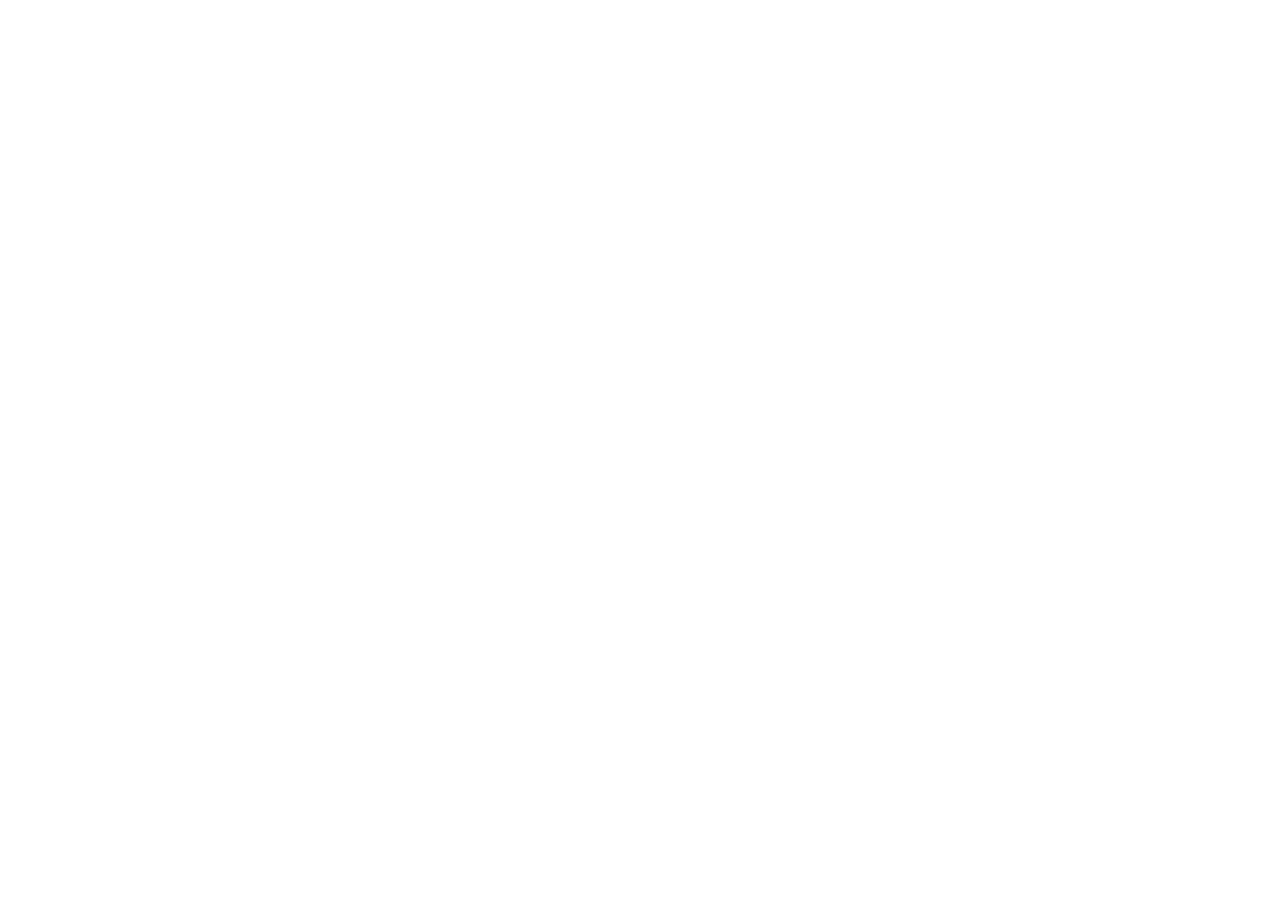
==== todolist.html @ e0e1dfd6 "ひな型だけ作成" ====
<!DOCTYPE html>
<html lang="ja">
<head>
    <meta charset="UTF-8">
    <meta name="viewport" content="width=device-width, initial-scale=1.0">
    <title>ToDoリスト</title>
</head>
<body>
    
</body>
</html>
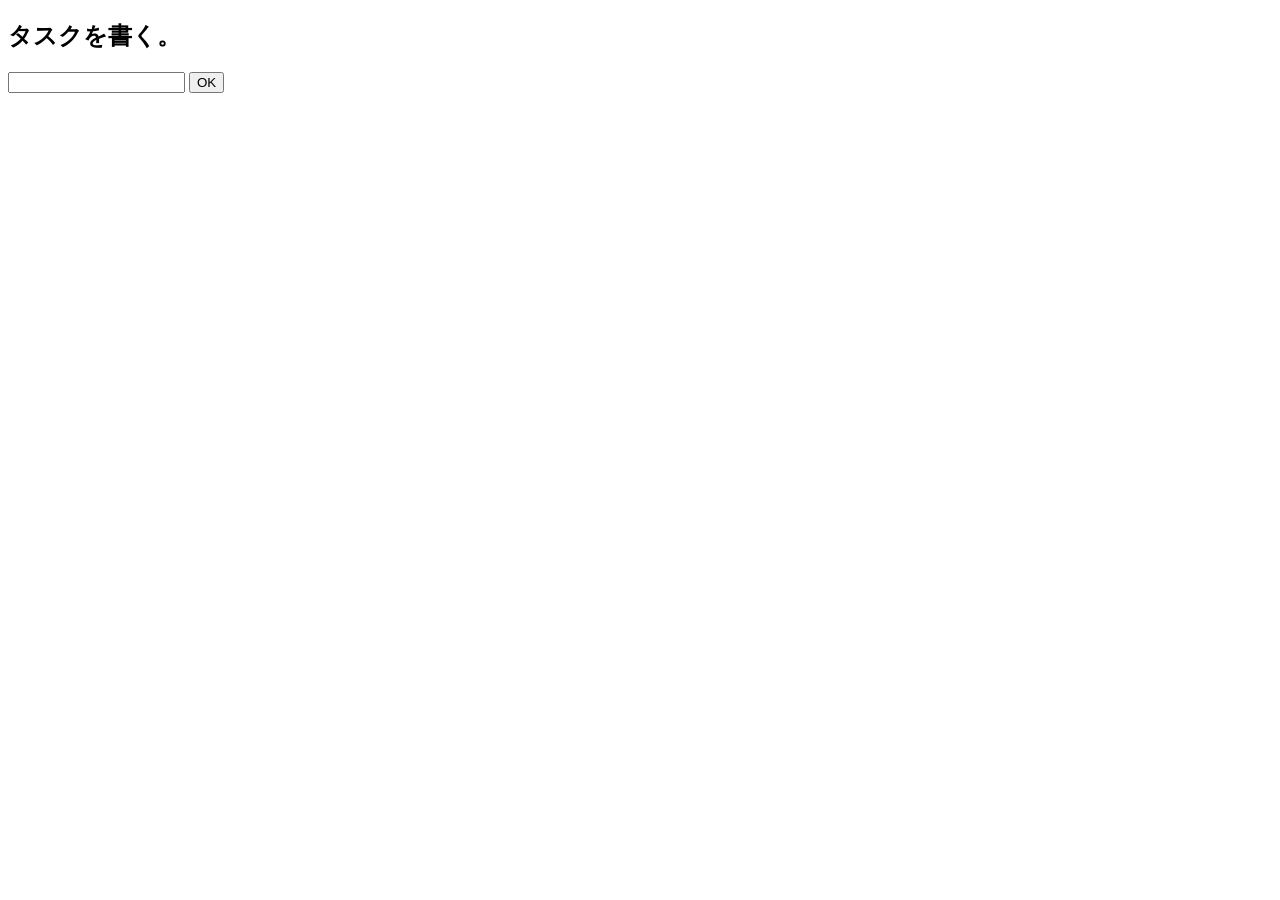
==== commit e6b45499: "タイトルと入力欄とボタンのみ" ====
--- a/todolist.html
+++ b/todolist.html
@@ -6,6 +6,9 @@
     <title>ToDoリスト</title>
 </head>
 <body>
+    <h2>タスクを書く。</h2>
+    <input type="text" id="input-text">
+    <button class="button">OK</button>
     
 </body>
 </html>
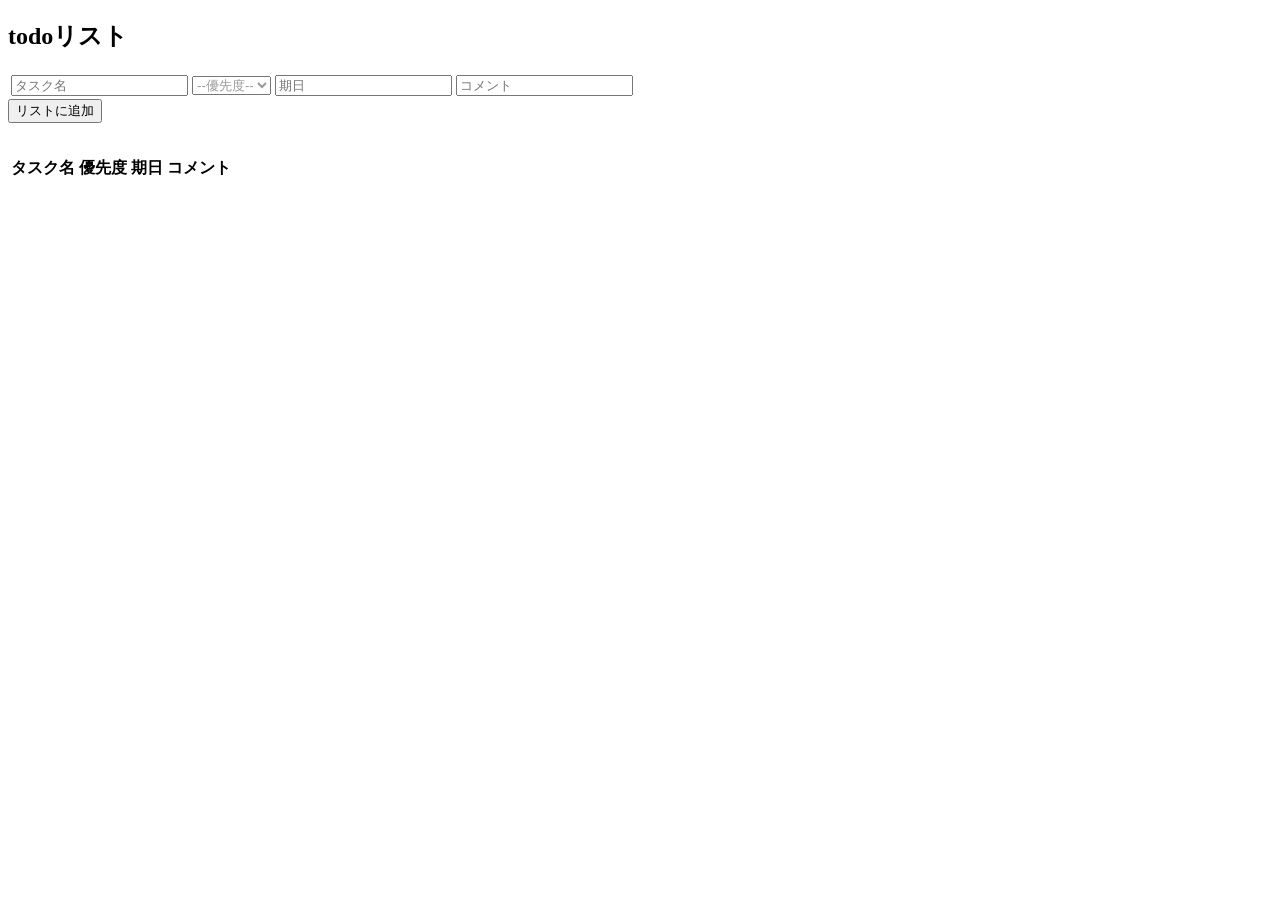
==== commit 774c1ce7: "基本機能の作成完了" ====
--- a/todolist.html
+++ b/todolist.html
@@ -1,14 +1,69 @@
-<!DOCTYPE html>
+<!doctype html>
 <html lang="ja">
-<head>
-    <meta charset="UTF-8">
-    <meta name="viewport" content="width=device-width, initial-scale=1.0">
+  <head>
+    <meta charset="UTF-8" />
+    <meta name="viewport" content="width=device-width, initial-scale=1.0" />
+    <link rel="stylesheet" href="./listStyle.css" />
     <title>ToDoリスト</title>
-</head>
-<body>
-    <h2>タスクを書く。</h2>
-    <input type="text" id="input-text">
-    <button class="button">OK</button>
-    
-</body>
-</html>+  </head>
+  <body>
+    <h2>todoリスト</h2>
+    <section class="list">
+      <form id="task-form">
+        <table>
+          <tbody>
+            <tr>
+              <td>
+                <input
+                  type="text"
+                  id="taskName"
+                  placeholder="タスク名"
+                  required
+                />
+              </td>
+              <td>
+                <select name="priority" id="priority-select" required>
+                  <option value="" disabled selected>--優先度--</option>
+                  <option value="low">低</option>
+                  <option value="medium">中</option>
+                  <option value="high">高</option>
+                </select>
+              </td>
+              <td>
+                <input
+                  type="input-deadline"
+                  id="deadline"
+                  placeholder="期日"
+                  required
+                />
+              </td>
+              <td>
+                <input
+                  type="input-comment"
+                  id="comment"
+                  placeholder="コメント"
+                />
+              </td>
+            </tr>
+          </tbody>
+        </table>
+        <button id="button">リストに追加</button>
+      </form>
+    </section>
+
+    <!--タスクリスト-->
+    <table id="task-list">
+      <thead id="task-list-head">
+        <tr>
+          <th>タスク名</th>
+          <th>優先度</th>
+          <th>期日</th>
+          <th>コメント</th>
+        </tr>
+      </thead>
+      <tbody id="task-list-body"></tbody>
+    </table>
+
+    <script src="./listButton.js"></script>
+  </body>
+</html>
--- a/listStyle.css
+++ b/listStyle.css
@@ -0,0 +1,41 @@
+@charset "utf-8";
+
+.list {
+    display: flex;
+    margin: 0 0 2rem;
+}
+
+
+#priority-select {
+    color: #999;
+}
+
+#priority-select:valid {
+    color: #000;
+}
+
+.input-comment {
+    width: 1rem;
+}
+
+.input-deadline {
+    width: 1rem;
+}
+
+.priority-select {
+    width: 1rem;
+}
+
+.taskName {
+    width: 1rem;
+}
+
+.task-list{
+
+}
+.task-list-head{
+
+}
+.task-list-body{
+
+}
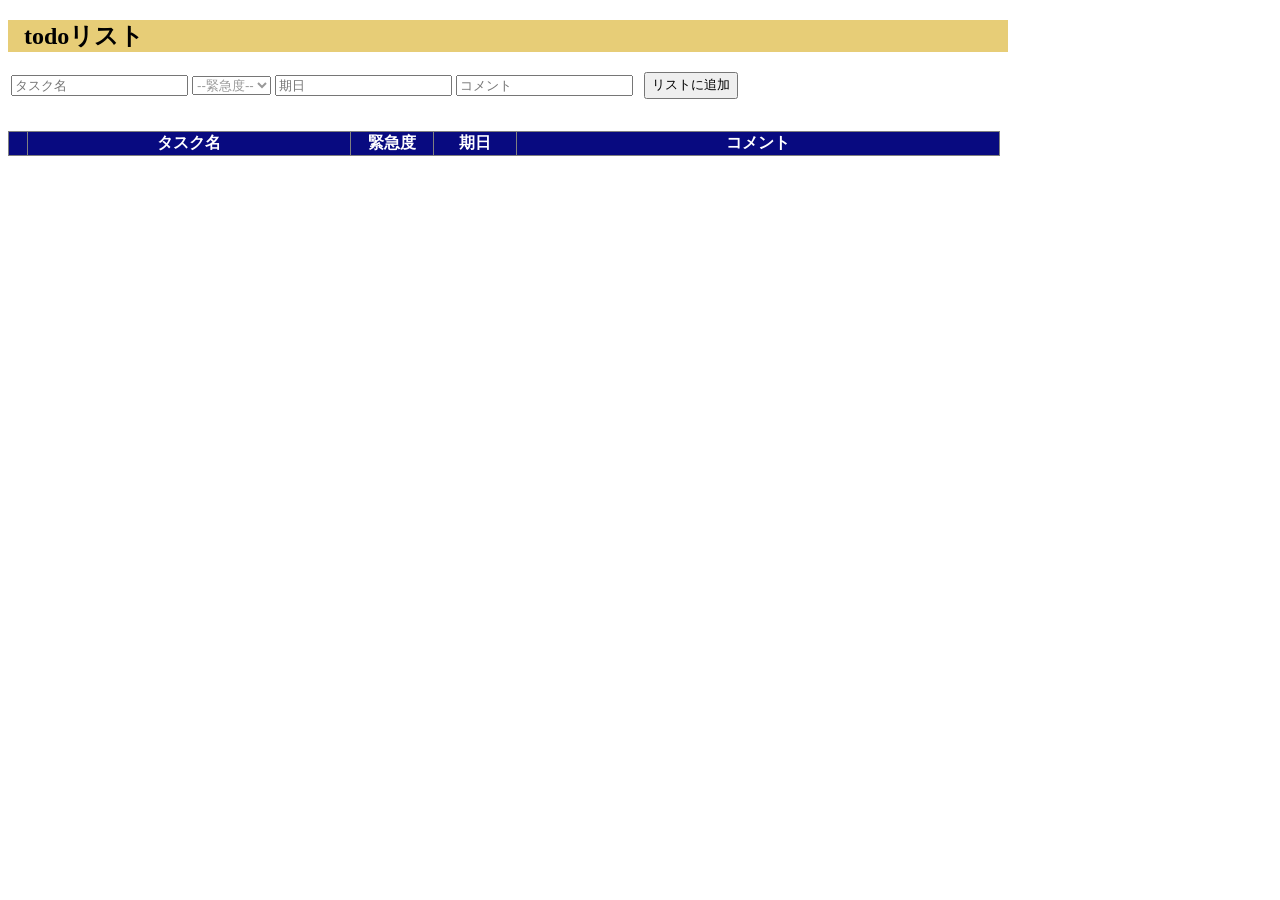
==== commit 04f6f1cc: "初版作成" ====
--- a/todolist.html
+++ b/todolist.html
@@ -7,23 +7,27 @@
     <title>ToDoリスト</title>
   </head>
   <body>
-    <h2>todoリスト</h2>
-    <section class="list">
-      <form id="task-form">
+    <h2>
+      todoリスト
+      <!-- <button class="button-bw">反転</button> -->
+    </h2>
+    <!--タスクフォーム-->
+    <form id="task-form">
+      <section class="list">
         <table>
           <tbody>
             <tr>
               <td>
                 <input
                   type="text"
-                  id="taskName"
+                  class="input-taskName"
                   placeholder="タスク名"
                   required
                 />
               </td>
               <td>
-                <select name="priority" id="priority-select" required>
-                  <option value="" disabled selected>--優先度--</option>
+                <select name="priority" class="priority-select" required>
+                  <option value="" disabled selected>--緊急度--</option>
                   <option value="low">低</option>
                   <option value="medium">中</option>
                   <option value="high">高</option>
@@ -31,36 +35,38 @@
               </td>
               <td>
                 <input
-                  type="input-deadline"
-                  id="deadline"
+                  type="text"
+                  class="input-deadline"
                   placeholder="期日"
                   required
                 />
               </td>
               <td>
                 <input
-                  type="input-comment"
-                  id="comment"
+                  type="text"
+                  class="input-comment"
                   placeholder="コメント"
                 />
               </td>
             </tr>
           </tbody>
         </table>
-        <button id="button">リストに追加</button>
-      </form>
-    </section>
+        <button class="button">リストに追加</button>
+      </section>
+    </form>
 
     <!--タスクリスト-->
-    <table id="task-list">
-      <thead id="task-list-head">
+    <table class="task-list" border="1">
+      <thead class="task-list-head">
         <tr>
-          <th>タスク名</th>
-          <th>優先度</th>
-          <th>期日</th>
-          <th>コメント</th>
+          <th style="width: 1rem"></th>
+          <th style="width: 20rem">タスク名</th>
+          <th style="width: 5rem">緊急度</th>
+          <th style="width: 5rem">期日</th>
+          <th style="width: 30rem">コメント</th>
         </tr>
       </thead>
+      <!--ユーザー入力分の表示リスト-->
       <tbody id="task-list-body"></tbody>
     </table>
 
--- a/listStyle.css
+++ b/listStyle.css
@@ -1,41 +1,89 @@
 @charset "utf-8";
+
+body {
+    background-color: white;
+    color: #000;
+}
+
+body.reverse {
+    background-color: black;
+    color: white;
+}
+
+h2 {
+    width: 61.5rem;
+    background-color: rgba(212, 165, 8, 0.55);
+    padding: 0 0 0 1rem;
+}
 
 .list {
     display: flex;
     margin: 0 0 2rem;
+    gap: 0.5rem;
+}
+
+.priority-select {
+    color: #999;
+}
+
+.priority-select:valid {
+    color: #000;
 }
 
 
-#priority-select {
-    color: #999;
+.input-deadline,
+.input-comment,
+.priority-select,
+.input-taskName {
+    width: auto;
 }
 
-#priority-select:valid {
+.task-list {
+    border-collapse: collapse;
+}
+
+.task-list-head {
+    background-color: rgb(8, 10, 128);
+    color: white;
+}
+
+#task-list-body tr:hover {
+    background-color: #f1f2fdf7;
+}
+
+/* 緊急度の表示をセンター配置 */
+#task-list-body td:nth-child(3) {
+    text-align: center;
+}
+
+/* チェックボックスの表示をセンター配置 */
+#task-list-body td:nth-child(1) {
+    text-align: center;
+}
+
+/* チェック時　→　グレーアウト */
+#task-list-body tr.completed {
+    background-color: #9c9c9c9d;
+    color: #2b2b2b;
+    text-decoration: line-through;
+}
+
+/* グレーアウト時、背景色を透明にして上書きする*/
+#task-list-body tr.completed td {
+    background-color: transparent;
+}
+
+.priority-low {
+    background-color: #67e6f7;
     color: #000;
 }
 
-.input-comment {
-    width: 1rem;
+.priority-medium {
+    background-color: #f0e67a;
+    color: #000;
 }
 
-.input-deadline {
-    width: 1rem;
-}
-
-.priority-select {
-    width: 1rem;
-}
-
-.taskName {
-    width: 1rem;
-}
-
-.task-list{
-
-}
-.task-list-head{
-
-}
-.task-list-body{
-
+.priority-high {
+    background-color: #eb8292;
+    color: #000;
 }
